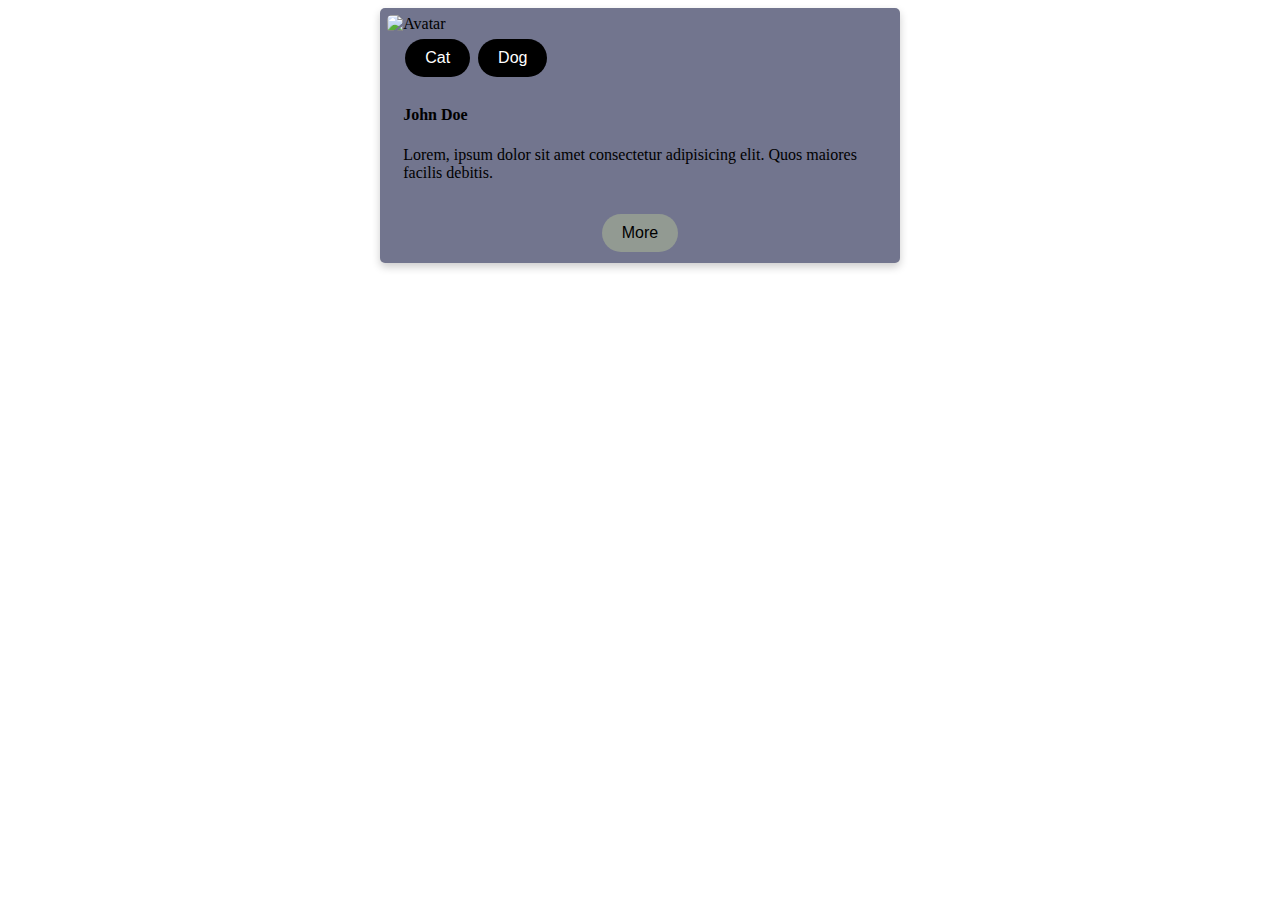
==== CARD.HTML @ b72348e9 "card" ====
<!DOCTYPE html>
<html lang="en">
<head>
    <meta charset="UTF-8">
    <meta name="viewport" content="width=device-width, initial-scale=1.0">
    <title>Card</title>
    <style>
        .card {
            box-shadow: 0 4px 8px 0 rgba(0, 0, 0, 0.2);
            transition: 0.3s;
            width: 40%;
            padding: 7px;
            margin: 0 auto;
            border-radius: 5px;
            background-color: #72758e;
        }

        .card:hover {
            box-shadow: 0 8px 16px 0 rgba(0, 0, 0, 0.2);
        }

        .container {
            padding: 2px 16px;
            list-style: none;
        }

        .button {
            background-color: #000000;
            border: none;
            color: rgb(255, 255, 255);
            padding: 10px 20px;
            text-align: center;
            text-decoration: none;
            display: inline-block;
            font-size: 16px;
            margin: 4px 2px;
            cursor: pointer;
            border-radius: 50px;
        }

        img {
            width: 100%;
            border-radius: 5px; 
        }

        .button2 {
            background-color: #929a92; 
            border: none;
            color: rgb(0, 0, 0);
            padding: 10px 20px;
            text-align: center;
            text-decoration: none;
            display: inline-block;
            font-size: 16px;
            margin: 4px 2px;
            cursor: pointer;
            border-radius: 50px;
            align-items: center;
        }

        .button-container {
            display: flex;
            justify-content: center; 
            margin-top: 10px;
        }
    </style>
</head>
<body>
    <div class="card">
        <img src="https://img.freepik.com/premium-photo/cool-cat-tshirt-design_841543-6910.jpg?semt=ais_hybrid" alt="Avatar">
        <div class="container">
            <button class="button">Cat</button>
            <button class="button">Dog</button>
        </div>
        <div class="container">
            <h4><b>John Doe</b></h4>
            <p>Lorem, ipsum dolor sit amet consectetur adipisicing elit. Quos maiores facilis debitis.</p>
        </div>
        <div class="button-container">
            <button class="button2">More</button>
        </div>
    </div>
</body>
</html>
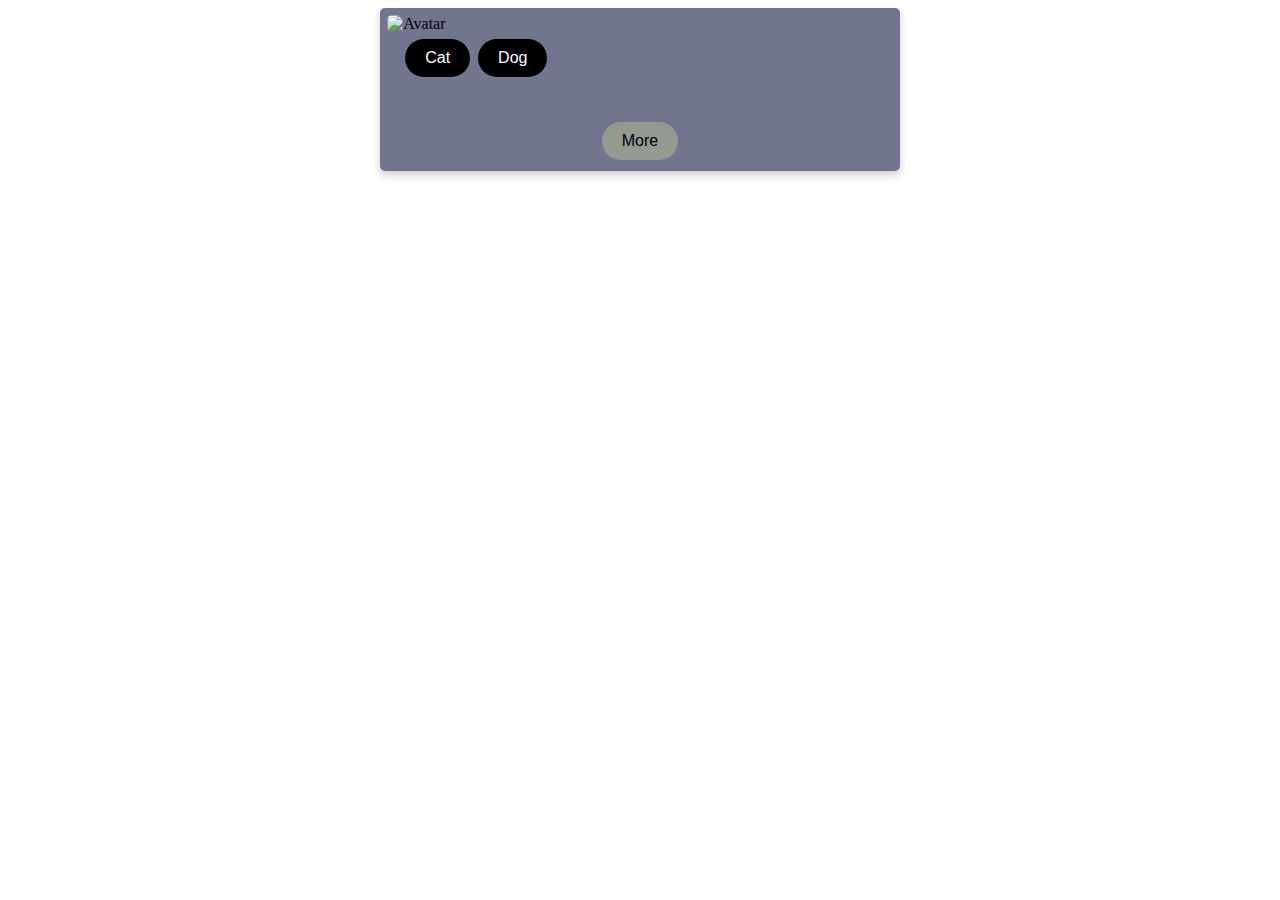
==== commit 810d19a7: "xd" ====
--- a/CARD.HTML
+++ b/CARD.HTML
@@ -66,19 +66,33 @@
     </style>
 </head>
 <body>
-    <div class="card">
-        <img src="https://img.freepik.com/premium-photo/cool-cat-tshirt-design_841543-6910.jpg?semt=ais_hybrid" alt="Avatar">
+    <div class="card" id="animalCard">
+        <img id="animalImage" src="https://img.freepik.com/premium-photo/cool-cat-tshirt-design_841543-6910.jpg?semt=ais_hybrid" alt="Avatar">
         <div class="container">
-            <button class="button">Cat</button>
-            <button class="button">Dog</button>
+            <button class="button" onclick="showCat()">Cat</button>
+            <button class="button" onclick="showDog()">Dog</button>
         </div>
         <div class="container">
-            <h4><b>John Doe</b></h4>
-            <p>Lorem, ipsum dolor sit amet consectetur adipisicing elit. Quos maiores facilis debitis.</p>
+            <h1 id="animalName"></h1>
+            <p id="animalDescription"></p>
         </div>
         <div class="button-container">
             <button class="button2">More</button>
         </div>
     </div>
+
+    <script>
+        function showCat() {
+            document.getElementById('animalImage').src = "https://img.freepik.com/premium-photo/cool-cat-tshirt-design_841543-6910.jpg?semt=ais_hybrid";
+            document.getElementById('animalName').innerHTML = "<b>John Doe</b>";
+            document.getElementById('animalDescription').innerText = "Cats are small, carnivorous mammals that are often kept as pets.";
+        }
+
+        function showDog() {
+            document.getElementById('animalImage').src = "https://img.freepik.com/free-vector/summer-dog-cartoon-vector-illustration_43623-1230.jpg"; 
+            document.getElementById('animalName').innerHTML = "<b>Leo Dawg</b>";
+            document.getElementById('animalDescription').innerText = "Dogs are domesticated mammals, not natural wild animals. They were originally bred from wolves.";
+        }
+    </script>
 </body>
-</html>
+</html>